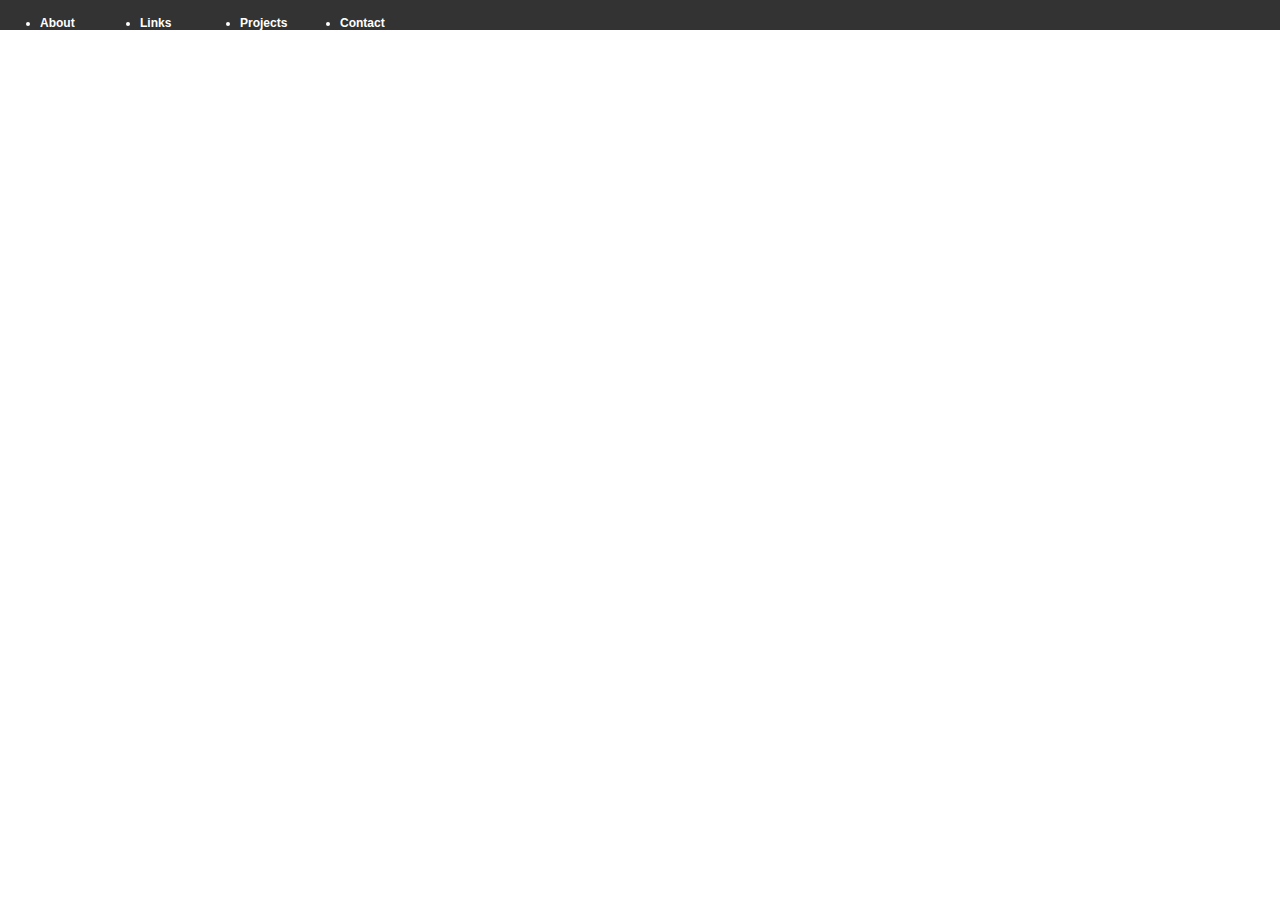
==== index.html @ 4f09f737 "yeet" ====
<!DOCTYPE html>
<html>
<head>
    <title>RANAY MAJJI | HOME</title>
    <meta name="viewport" content="width=device-width, initial-scale=1">
    <link rel="stylesheet" type="text/css" media="screen" href="main.css" />
    <link rel="icon" href="https://i.imgur.com/yGiLWWV.png">
</head>
<body>
        <header>
                <nav>
                  <ul>
                    <li> About </li> <li> Links </li> <li> Projects </li> <li> Contact </li>
                  </ul>
                </nav>
            </header>
</body>
</html>
---- main.css ----
html, body {
    margin: 0;
    padding: 0;
  }
  header {
    width: 1700px;
    position: fixed;
    background-color: #333333;
  }
  nav li {
color: #fff;
font-family: 'Raleway', sans-serif;
font-weight: 600;
width: 100px;
font-size: 12px;
float: left;
  
  }
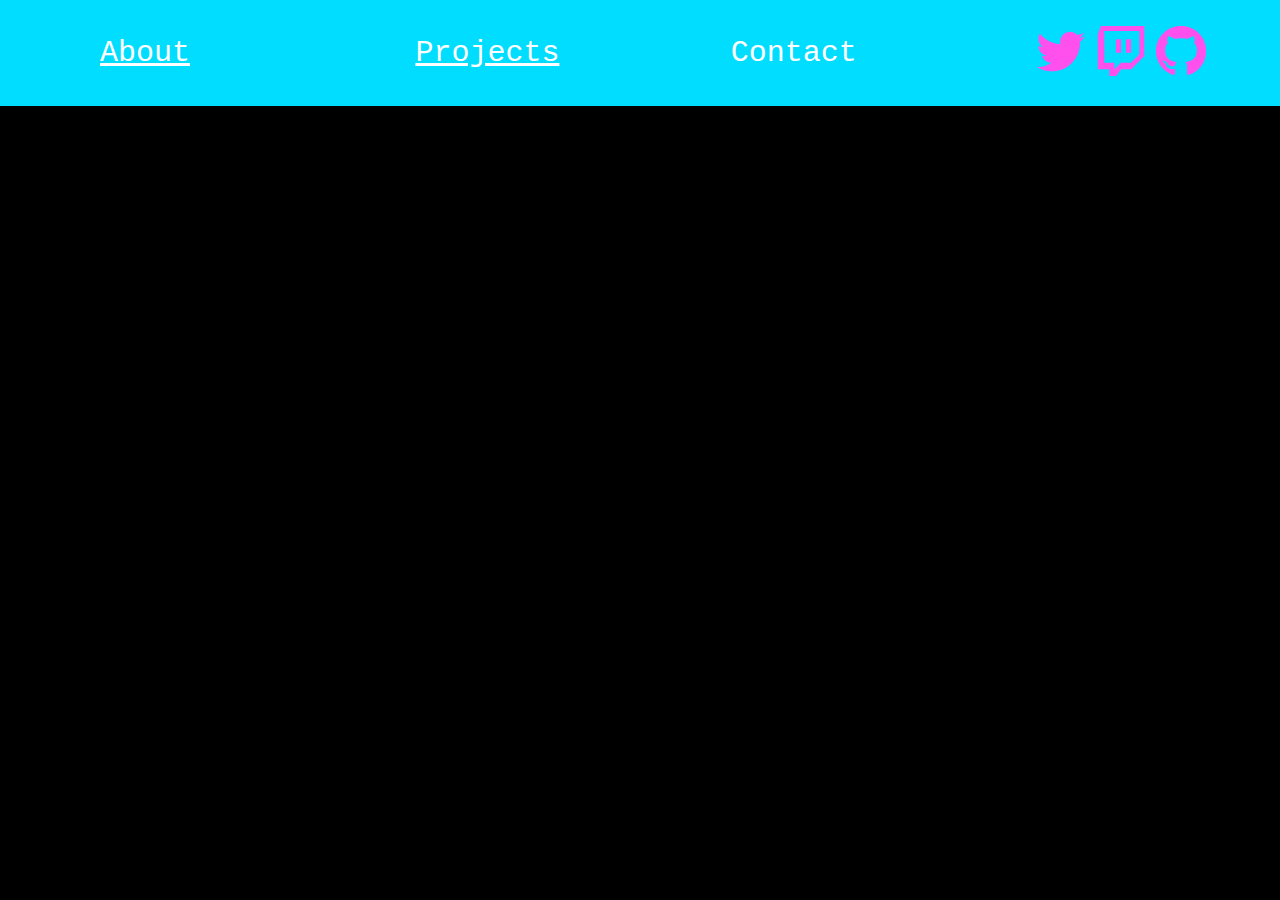
==== commit 27003c51: "yote" ====
--- a/index.html
+++ b/index.html
@@ -4,14 +4,21 @@
     <title>RANAY MAJJI | HOME</title>
     <meta name="viewport" content="width=device-width, initial-scale=1">
     <link rel="stylesheet" type="text/css" media="screen" href="main.css" />
-    <link rel="icon" href="https://i.imgur.com/yGiLWWV.png">
+    <link rel="icon" href="logo.jpg">
 </head>
 <body>
         <header>
                 <nav>
                   <ul>
-                    <li> About </li> <li> Links </li> <li> Projects </li> <li> Contact </li>
-                  </ul>
+                    <menu>
+                    <li><a href="about.html">About</a> </li><li><a href="projects.html"> Projects</a> </li> <li> Contact </li>
+                    </menu>
+                    <div class="piclinks">
+                     <li><a href="https://twitter.com/r_majji"><img src="twitterImage.png" width="50px" height="50px" alt="twitter"></a></li>
+                     <li><a href="https://www.twitch.tv/happykartman"><img src="twitchImage.png" width="50px" height="50px" alt="twitch"></a></li>
+                     <li><a href="https://github.com/majjiranay"><img src="githubImage.png" width="50px" height="50px" alt="github"></a></li>
+                    </div>
+                    </ul>
                 </nav>
             </header>
 </body>
--- a/main.css
+++ b/main.css
@@ -1,18 +1,33 @@
-html, body {
-    margin: 0;
-    padding: 0;
-  }
-  header {
+html, body{
+    margin: 0px;
+    padding: 0px;
+    background: black;
+}
+header {
     width: 1700px;
     position: fixed;
-    background-color: #333333;
+    background-color:#00ddff;
   }
-  nav li {
-color: #fff;
-font-family: 'Raleway', sans-serif;
-font-weight: 600;
-width: 100px;
-font-size: 12px;
-float: left;
-  
-  }+menu li
+{
+    font-family: 'Courier New', Courier, monospace;
+    padding: 20px;
+    width: 17%;
+    font-size: 30px;
+    list-style: none;
+    height: 50px;
+    float: left;
+    color: white;
+}
+nav a:visited, a:link{
+    color: white;
+
+}
+.piclinks li{
+    padding: 10px;
+    width: 40px;
+    float: left;
+    background: #00ddff;
+    list-style: none;
+    height: 50px;
+}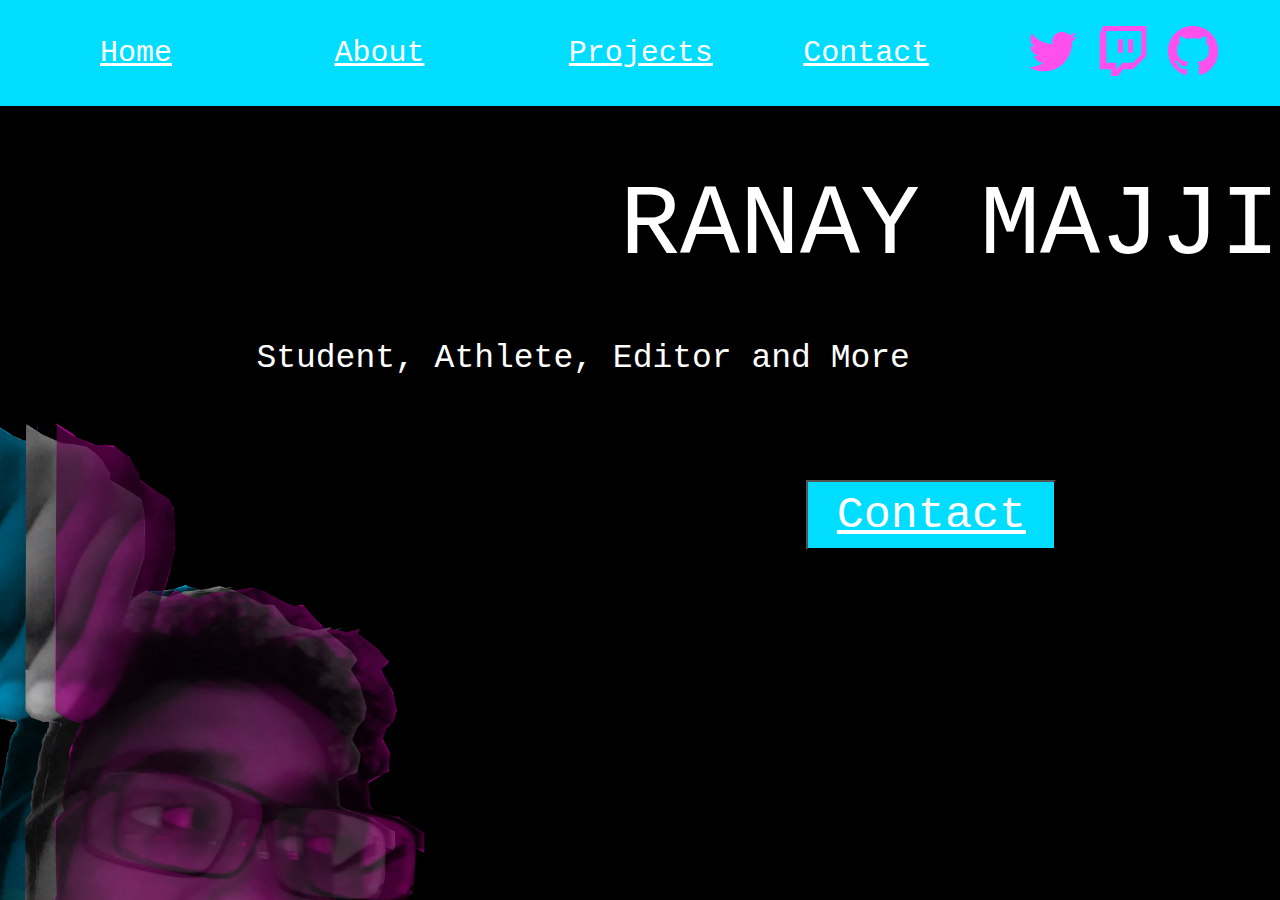
==== commit dda00405: "final v1" ====
--- a/index.html
+++ b/index.html
@@ -11,7 +11,7 @@
                 <nav>
                   <ul>
                     <menu>
-                    <li><a href="about.html">About</a> </li><li><a href="projects.html"> Projects</a> </li> <li> Contact </li>
+                    <li><a href="index.html">Home</a></li> <li><a href="about.html">About</a> </li><li><a href="projects.html"> Projects</a> </li> <li><a href="contact.html"> Contact</a> </li>
                     </menu>
                     <div class="piclinks">
                      <li><a href="https://twitter.com/r_majji"><img src="twitterImage.png" width="50px" height="50px" alt="twitter"></a></li>
@@ -21,5 +21,15 @@
                     </ul>
                 </nav>
             </header>
+            <div class="yeet">
+                    <p>RANAY MAJJI</p>
+            </div>
+
+            <div class="smalltext">
+                    <p>Student, Athlete, Editor and More</p>
+            </div>
+            <button type="button"><a href="contact.html">Contact</a></button>
+            <br>
+                <img src="ranay.png" alt="me lol" width="500px" height="500px" class="mepic" >
 </body>
 </html>--- a/main.css
+++ b/main.css
@@ -12,7 +12,7 @@
 {
     font-family: 'Courier New', Courier, monospace;
     padding: 20px;
-    width: 17%;
+    width: 12%;
     font-size: 30px;
     list-style: none;
     height: 50px;
@@ -25,9 +25,45 @@
 }
 .piclinks li{
     padding: 10px;
-    width: 40px;
     float: left;
     background: #00ddff;
     list-style: none;
-    height: 50px;
+}
+.mepic{    
+    display: block;
+    margin-left: auto;
+    margin-right: auto;
+    position: absolute;
+    bottom: 0;
+    margin-left: -40px;
+}
+.yeet p{
+    font-size: 100px;
+    font-family: 'Courier New', Courier, monospace;
+    color: white;
+    float: right;
+    margin-top: 170px;
+}
+.smalltext p{
+    margin-right: -290px;
+    float: right;
+    font-size: 33px;
+    font-family: 'Courier New', Courier, monospace;
+    color: white;
+    margin-top: 340px;
+}
+button{
+    font-family: 'Courier New', Courier, monospace;
+    background: #00ddff;
+    color: white;
+    margin-top: 480px;
+    font-size: 45px;
+    float: right;
+    margin-right: -800px;
+    width: 250px;
+    height: 70px;
+}
+ a:visited, a:link{
+    color: white;
+
 }